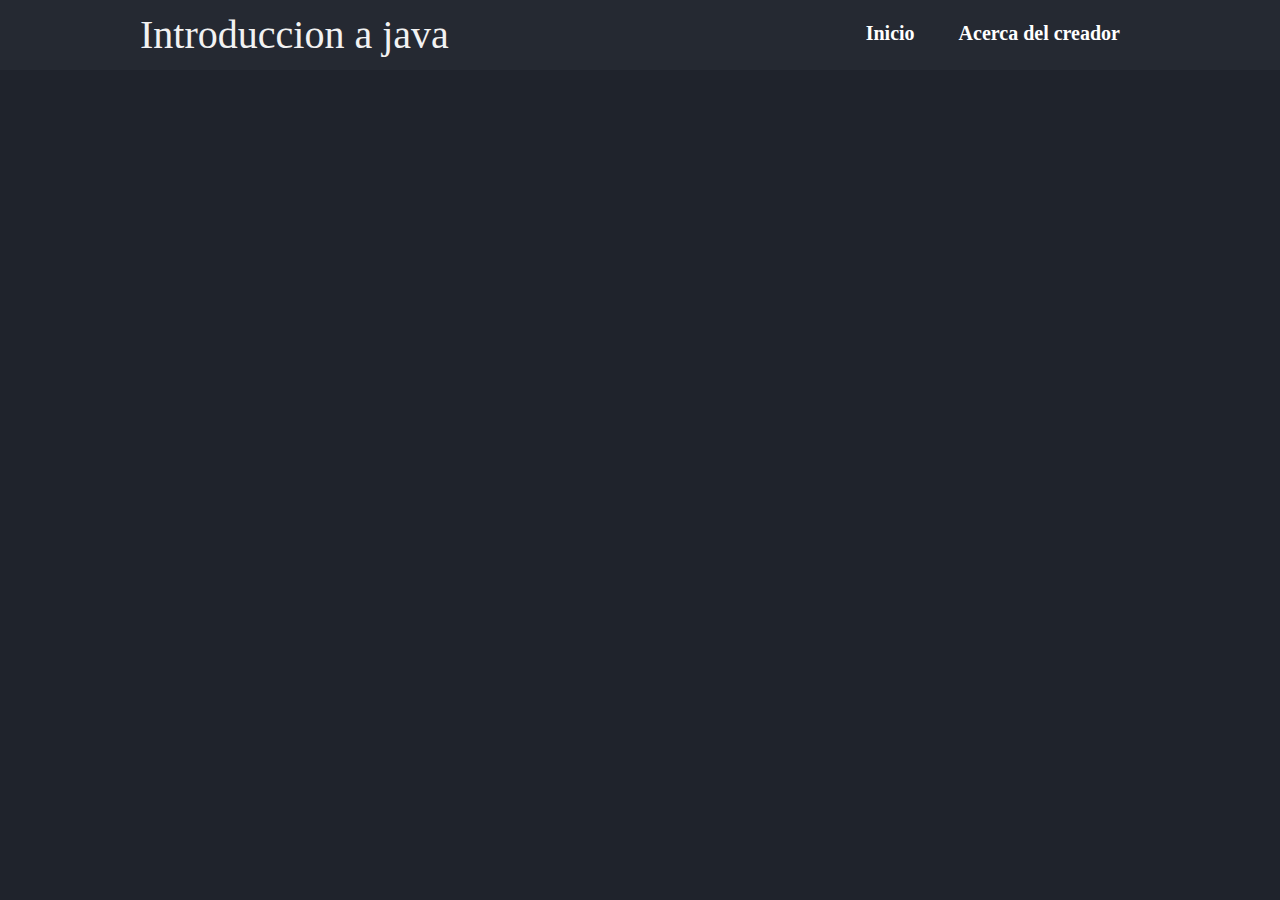
==== Contenido/creador.html @ 5893650c "Primera parte" ====
<!DOCTYPE html>
<html lang="en">
<head>
    <meta charset="UTF-8">
    <meta http-equiv="X-UA-Compatible" content="IE=edge">
    <meta name="viewport" content="width=device-width, initial-scale=1.0">
    <title>JAVA TUTORIAL </title>
    <link rel="stylesheet" href="/Principal /estilo.css">
</head>
<body>

    <header>
		<div class="wrapper">
			<div class="logo"> Introduccion a java </div>
			
			<nav>
				<a href="/Principal /index.html">Inicio</a>
				<a href="/Contenido/creador.html">Acerca del creador</a>
               
			</nav>
		</div>

       
	</header>
    </div>
</body>
</html>
---- Principal /estilo.css ----
html, body, div, span, object, iframe,
h1, h2, h3, h4, h5, h6, p, blockquote, pre,
abbr, address, cite, code,
del, dfn, em, img, ins, kbd, q, samp,
small, strong, sub, sup, var,
b, i,
dl, dt, dd, ol, ul, li,
fieldset, form, label, legend,
table, caption, tbody, tfoot, thead, tr, th, td,
article, aside, canvas, details, figcaption, figure, 
footer, header, hgroup, menu, nav, section, summary,
time, mark, audio, video {
  margin:0;
  padding:0;
  border:0;
  outline:0;
  font-size:100%;
  vertical-align:baseline;
  background:transparent;
}


body{
    /*This is for color */
    background:#1f232c;
    color: aliceblue;
}

header {
	width:100%; /* Establecemos que el header abarque el 100% del documento */
	overflow:hidden; /* Eliminamos errores de float */
	background:#252932;
	margin-bottom:20px;
}

.wrapper {
	width:90%; /* Establecemos que el ancho sera del 90% */
	max-width:1000px; /* Aqui le decimos que el ancho máximo sera de 1000px */
	margin:auto; /* Centramos los elementos */
	overflow:hidden; /* Eliminamos errores de float */
}

header .logo {
	color:#f2f2f2;
	font-size:40px;
	line-height:70px;
	float:left;
}

header nav {
	float:right;
	line-height:70px;
}

header nav a {
	display:inline-block;
	color:#fff;
	text-decoration:none;
	padding:10px 20px;
	line-height:normal;
	font-size:20px;
	font-weight:bold;
	-webkit-transition:all 500ms ease;
	-o-transition:all 500ms ease;
	transition:all 500ms ease;
}

header nav a:hover {
    background: #f56f3a;
	border-radius:50px;
}


.header2 {
	position: fixed;
	height:100px;
}

.header2 .logo {
	line-height:100px;
	font-size:30px;
}

.header2 nav {
	line-height:90px;
}

/*This is for the text */
.texto{
    
    font-size: 22px;
}

.text{
    padding-top: 5px;
    margin-top: 5px;

}

.link {
    color: #fff;
	text-decoration:none;
    background:#252932;
	border-radius:10px;
    display:inline-block;
	text-decoration:none;
	padding:10px 20px;
	font-size:20px;
	font-weight:bold;
    line-height:20px;
    margin: 10px;

    width: 90%;

}


.link :hover{
    background: #f56f3a;
	border-radius:10px;
    color: #fff;
    display:inline-block;

	text-decoration:none;
	padding:10px 20px;
	
	font-size:20px;
	font-weight:bold;
	
   
    padding-top: 5px;
    margin-top: 5px;
    /*Expancion del la introduccion*/
    line-height:20px;
  
	



}


@media screen and (max-width: 950px) {
	header .logo,
	header nav {
		width:100%;
		text-align:center; /*Centramos el menu y el logotipo*/
		line-height:40px;

	}

	.header2 {
		height:auto;
	}

	.header2 .logo,
	.header2 nav {
		line-height:50px;
	}
}
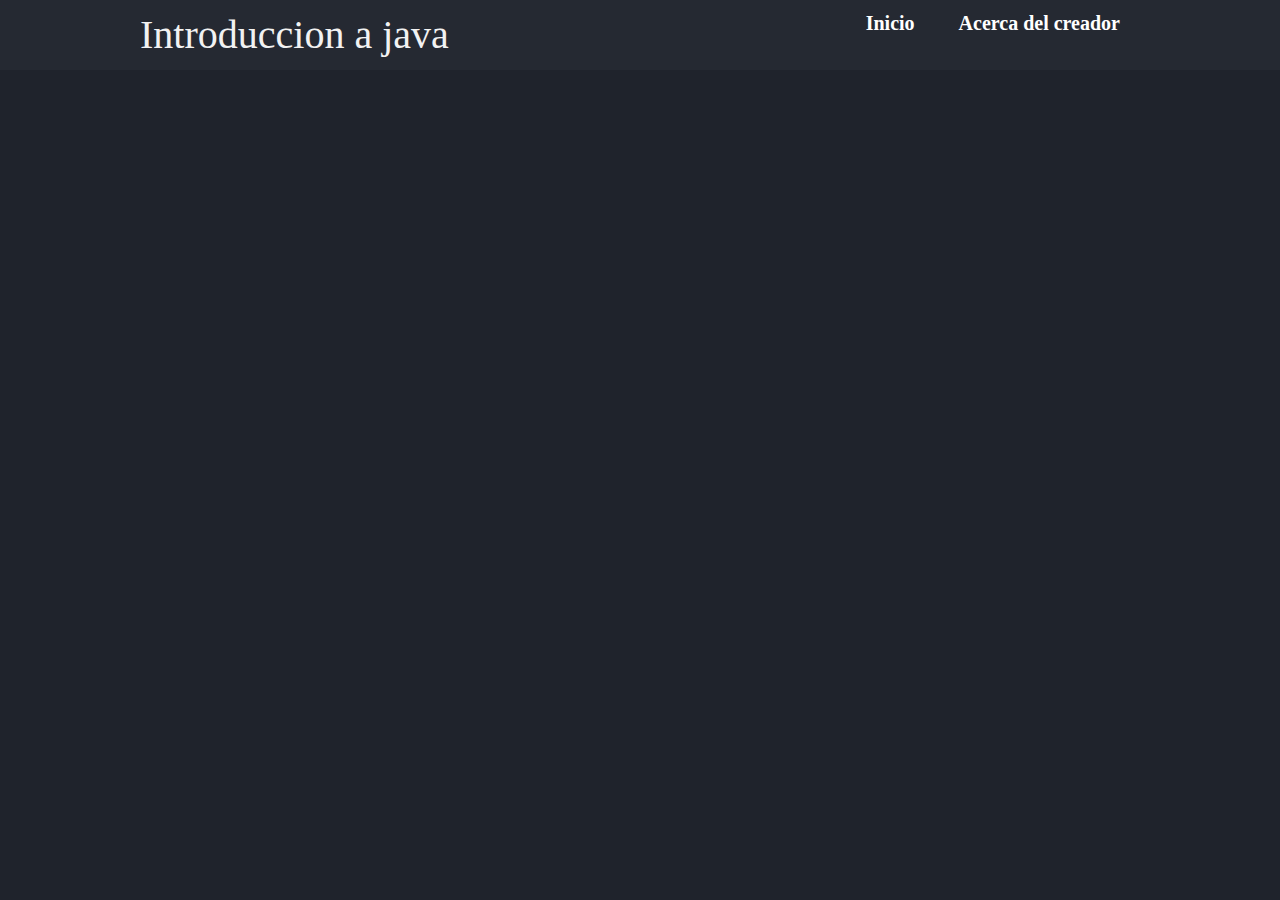
==== commit 07bc15ad: "Esy" ====
--- a/Contenido/creador.html
+++ b/Contenido/creador.html
@@ -5,7 +5,7 @@
     <meta http-equiv="X-UA-Compatible" content="IE=edge">
     <meta name="viewport" content="width=device-width, initial-scale=1.0">
     <title>JAVA TUTORIAL </title>
-    <link rel="stylesheet" href="/Principal /estilo.css">
+    <link rel="stylesheet" href="../estilo.css">
 </head>
 <body>
 
@@ -14,8 +14,8 @@
 			<div class="logo"> Introduccion a java </div>
 			
 			<nav>
-				<a href="/Principal /index.html">Inicio</a>
-				<a href="/Contenido/creador.html">Acerca del creador</a>
+				<a href="../index.html">Inicio</a>
+				<a href="../Contenido/creador.html">Acerca del creador</a>
                
 			</nav>
 		</div>
--- a/estilo.css
+++ b/estilo.css
@@ -0,0 +1,160 @@
+html, body, div, span, object, iframe,
+h1, h2, h3, h4, h5, h6, p, blockquote, pre,
+abbr, address, cite, code,
+del, dfn, em, img, ins, kbd, q, samp,
+small, strong, sub, sup, var,
+b, i,
+dl, dt, dd, ol, ul, li,
+fieldset, form, label, legend,
+table, caption, tbody, tfoot, thead, tr, th, td,
+article, aside, canvas, details, figcaption, figure, 
+footer, header, hgroup, menu, nav, section, summary,
+time, mark, audio, video {
+  margin:0;
+  padding:0;
+  border:0;
+  outline:0;
+  font-size:100%;
+  vertical-align:baseline;
+  background:transparent;
+}
+
+
+body{
+    /*This is for color */
+    background:#1f232c;
+    color: aliceblue;
+}
+
+header {
+	width:100%; /* Establecemos que el header abarque el 100% del documento */
+	overflow:hidden; /* Eliminamos errores de float * Controla para que el texto no se salga del cuadro asignado */ 
+	background:#252932;
+	margin-bottom:20px; /* Espacio fuera de la caja */
+}
+
+.wrapper {
+	width:90%; /* Establecemos que el ancho sera del 90% */
+	max-width:1000px; /* Aqui le decimos que el ancho máximo sera de 1000px */
+	margin:auto; /* Centramos los elementos */
+	overflow:hidden; /* Eliminamos errores de float */
+}
+
+header .logo {
+	color:#f2f2f2;
+	font-size:40px;/*Tamaño de la letra */
+	line-height:70px;
+	float:left;
+}
+
+header nav {
+	float:right;
+	line-height:50px; /*Salto entr las lineas*/
+}
+
+header nav a {
+	display:inline-block;
+	color:#fff;
+	text-decoration:none;
+	padding:10px 20px;
+	line-height:normal;
+	font-size:20px;
+	font-weight:bold;
+	-webkit-transition:all 500ms ease;
+	-o-transition:all 500ms ease;
+	transition:all 500ms ease;
+}
+
+header nav a:hover {
+    background: #f56f3a;
+	border-radius:50px;
+}
+
+
+.header2 {
+	position: fixed;
+	height:100px;
+}
+
+.header2 .logo {
+	line-height:100px;
+	font-size:30px;
+}
+
+.header2 nav {
+	line-height:90px;
+}
+
+/*This is for the text */
+.texto{
+    
+    font-size: 22px;
+}
+
+.text{
+    padding-top: 5px;
+    margin-top: 5px;
+
+}
+
+.link {
+    color: #fff;
+	text-decoration:none;/* Quita el el subraya miento del a o enlace */
+    background:#252932;
+	border-radius:10px;
+    display:inline-block; /*Coloca los div verticalmente para que estan a la derecha*/
+	text-decoration:none; /*Quita la decoracion*/ 
+	padding:5px ; 
+	font-size:20px;
+	font-weight:bold; 
+    line-height:20px;
+    margin: 5px;
+    width: 90%;
+}
+.link2{
+	text-decoration: none;
+	line-height: 10px;
+	color: #fff;
+    display:inline-block; /*Coloca los div verticalmente para que estan a la derecha*/
+    width: 99%;
+	height: 100%;
+	padding:5px ; 
+	font-weight:bold; 
+    line-height:20px;
+    margin: 0px;
+}
+
+
+.link :hover{ /*Cudo se selecciona el div*/
+	background: #f56f3a; /*Fondo al undir */
+	border-radius:10px;/*Bordes */
+    color: #fff;
+	font-size:20px;
+	font-weight:bold; /*Tipo de letra o ancho de la letra*/
+    padding-top: 5px; /*  Espascio por fuera de la caja */
+    margin-top: 5px; /* Mn arriba de la caja */
+    line-height:20px;  
+
+}
+
+
+@media screen and (max-width: 950px) {
+	header .logo,
+	header nav {
+		width:100%;
+		text-align:center; /*Centramos el menu y el logotipo*/
+		line-height:40px;
+
+	}
+
+	.header2 {
+		height:auto;
+	}
+
+	.header2 .logo,
+	.header2 nav {
+		line-height:50px;
+	}
+}
+
+
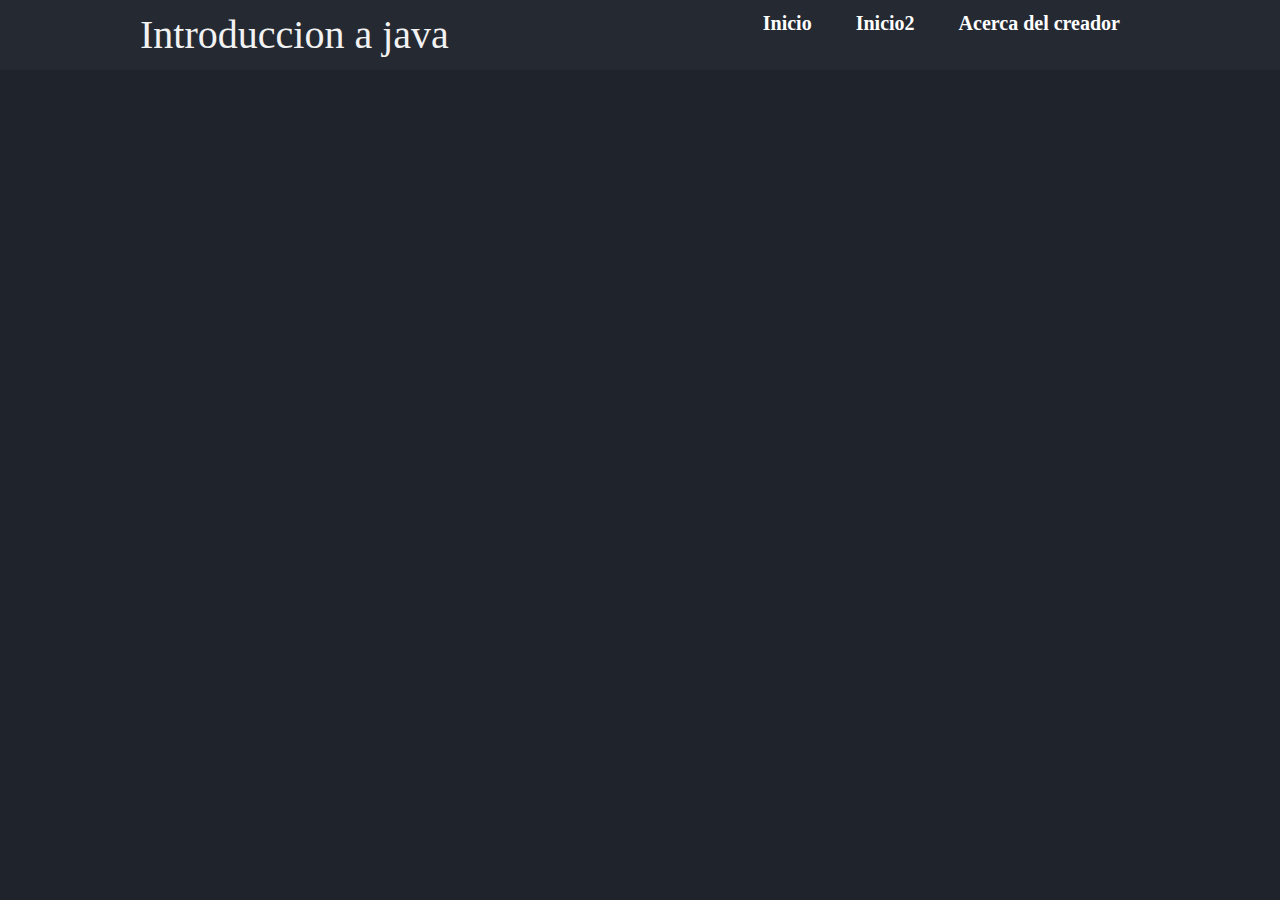
==== commit 06e1b7db: "Esy" ====
--- a/Contenido/creador.html
+++ b/Contenido/creador.html
@@ -15,6 +15,7 @@
 			
 			<nav>
 				<a href="../index.html">Inicio</a>
+				<a href="../index.html">Inicio2</a>
 				<a href="../Contenido/creador.html">Acerca del creador</a>
                
 			</nav>
